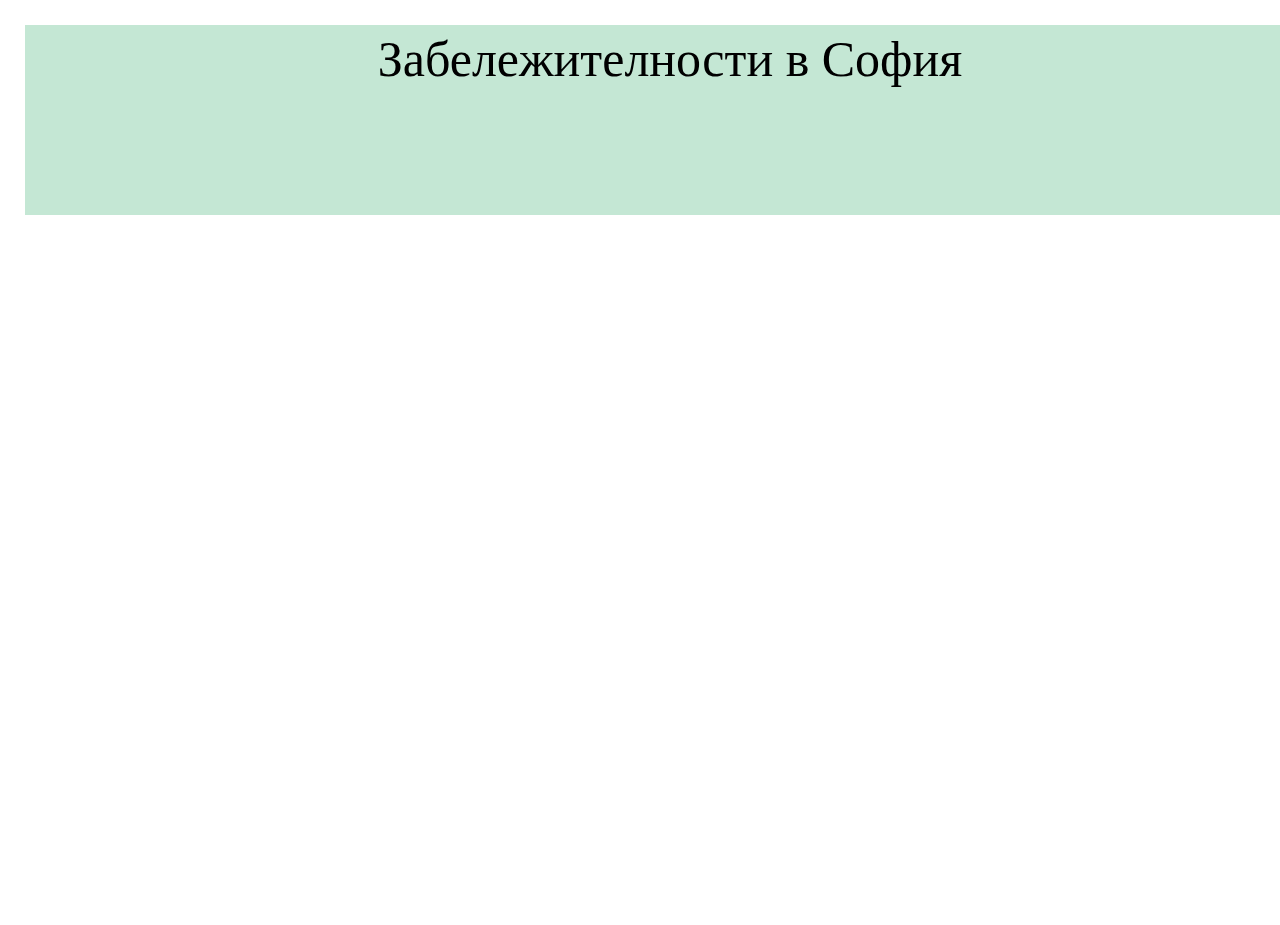
==== ProjectFiles/index.html @ 362e52d9 "nisho ne napraih" ====
<!DOCTYPE html>
<html>
<head>
    <style type="text/css">
        *
        {
            padding: 5px;
            margin: 5px;
        }

        html, body
        {
            height: 100%;
            width: 100%;
        }

		#head
		{
			
		}

        #title
        {
			height: 20%;
			width: 100%;
            background-color: #C4E7D4;
            text-align: center;
			font-family: Georgia, "Times New Roman", Times, serif;
			font-size: 50px;
        }
    </style>
</head>

<body>
    <p ID="title"> Забележителности в София </p>

</body>



<footer>
</footer>




</html>
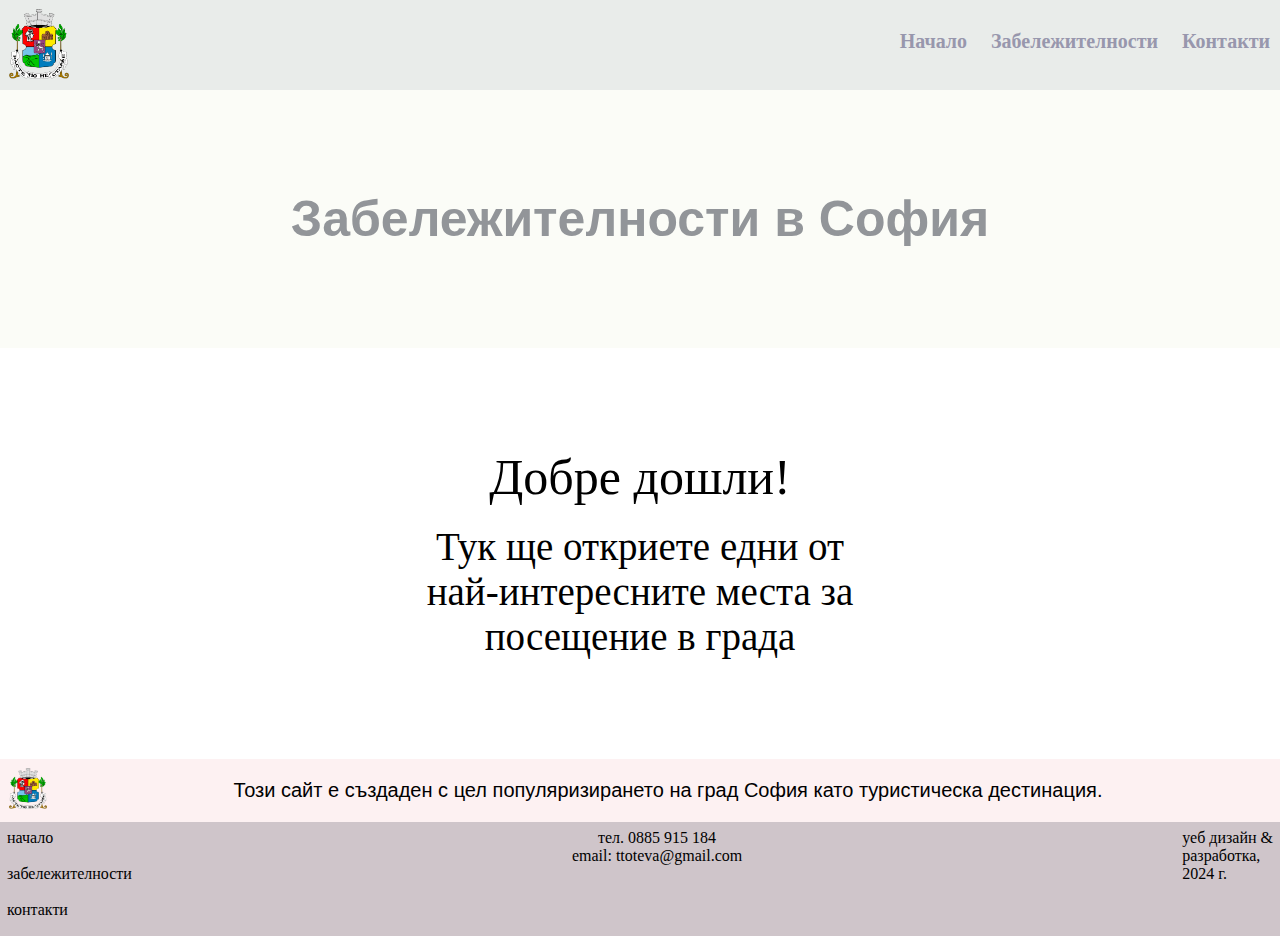
==== commit ed29ee4d: "index page ready" ====
--- a/ProjectFiles/index.html
+++ b/ProjectFiles/index.html
@@ -1,44 +1,69 @@
 <!DOCTYPE html>
+
 <html>
 <head>
-    <style type="text/css">
-        *
-        {
-            padding: 5px;
-            margin: 5px;
-        }
+    <link rel = "stylesheet" href = "index_style.css">
 
-        html, body
-        {
-            height: 100%;
-            width: 100%;
-        }
+    <div ID = "header"> 
+        <div ID="logo">
+            <img height = 70px width = 60px src = "images\sofia logo.png">
+        </div>
+        <div class = "info">
+            <h1 class = "info-text" href=""> Начало </h1>
+            <h1 class = "info-text" href=""> Забележителности </h1>
+            <h1 class = "info-text" href=""> Контакти </h1>
+        </div>
 
-		#head
-		{
-			
-		}
-
-        #title
-        {
-			height: 20%;
-			width: 100%;
-            background-color: #C4E7D4;
-            text-align: center;
-			font-family: Georgia, "Times New Roman", Times, serif;
-			font-size: 50px;
-        }
-    </style>
+    </div>
 </head>
 
 <body>
-    <p ID="title"> Забележителности в София </p>
+    <div ID="title">
+        <p> Забележителности в София </p>
+    </div>
+
+    <div ID="hello">
+        <p style = "font-size: 50px;"> Добре дошли! <p>
+        <br>
+        <p style = "font-size: 39px"> Тук ще откриете едни от <br> най-интересните места за <br> посещение в града </p>
+
+    </div>
 
 </body>
 
 
 
 <footer>
+    <div class = "upper-footer">
+        <div ID = "logo">
+            <img height = 41px width = 38px src = "images\sofia logo.png">
+        </div>
+        <div ID = "short-text"> 
+            <p style = "font-size: 20px; font-family: sans-serif; float: center"> Този сайт е създаден с цел популяризирането на град София като туристическа дестинация. </p>
+        </div>
+    </div>
+
+    <div class = "lower-footer">
+        <div class = "left">
+            <p href = ""> начало </p>
+            <br>
+            <p href = ""> забележителности </p>
+            <br>
+            <p href = ""> контакти </p>
+        </div>
+
+        <div class = "right">
+            <p> уеб дизайн & <br> разработка, <br> 2024 г.
+        </div>
+        
+        <div class = "center"> 
+            <p> тел. 0885 915 184 </p>
+            <p> email: ttoteva@gmail.com </p>
+        </div>
+        
+
+    </div>
+
 </footer>
 
 
--- a/ProjectFiles/index_style.css
+++ b/ProjectFiles/index_style.css
@@ -0,0 +1,107 @@
+*
+{
+    padding: 0px;
+    margin: 0px;
+}
+
+html, body
+{
+    height: 100%;
+    width: 100%;
+}
+
+
+#title 
+{
+    background-color: #fbfcf7;
+    padding: 100px 0;
+    text-align: center;
+    font-size: 50px;
+    font-weight: bold;
+    font-family: sans-serif;
+    width: 100%;
+    color: #929599;
+}
+
+#header
+{
+    height: 10%;
+    background-color: #e9ecea;
+    width: 100%;
+}
+
+#logo
+{
+    padding: 0px 0;
+    margin: 9px;
+    text-align: center;
+    float: left;
+    display: block;
+}
+
+.info
+{
+    float: right;
+    text-align: center;
+    height: 100%;
+}
+
+.info-text
+{
+    font-size: 20px;
+    color: #9897ad;
+    display: inline-block;
+    padding: 20px 0;
+    margin: 10px;
+    text-align: center;
+}
+
+#hello
+{
+    text-align: center;
+    padding: 100px 0; 
+    color: black;
+}
+
+.upper-footer
+{
+    padding 70px 0;
+    background-color: #fdf1f2;
+    color: black;
+}
+
+#short-text
+{
+    text-align: center;
+    padding: 20px 0; 
+    color: black;
+}
+
+.lower-footer
+{
+    padding: 7px;
+    height: 100px;
+    background-color: #cfc5ca;
+    color: black;
+}
+
+.left
+{
+    padding: 0px 0;
+    text-align: left;
+    float: left;
+}
+
+.center
+{
+    padding: 0px 0;
+    text-align: center;
+    float: center;
+}
+
+.right
+{
+    padding: 0px 0;
+    text-align: left;
+    float: right;
+}
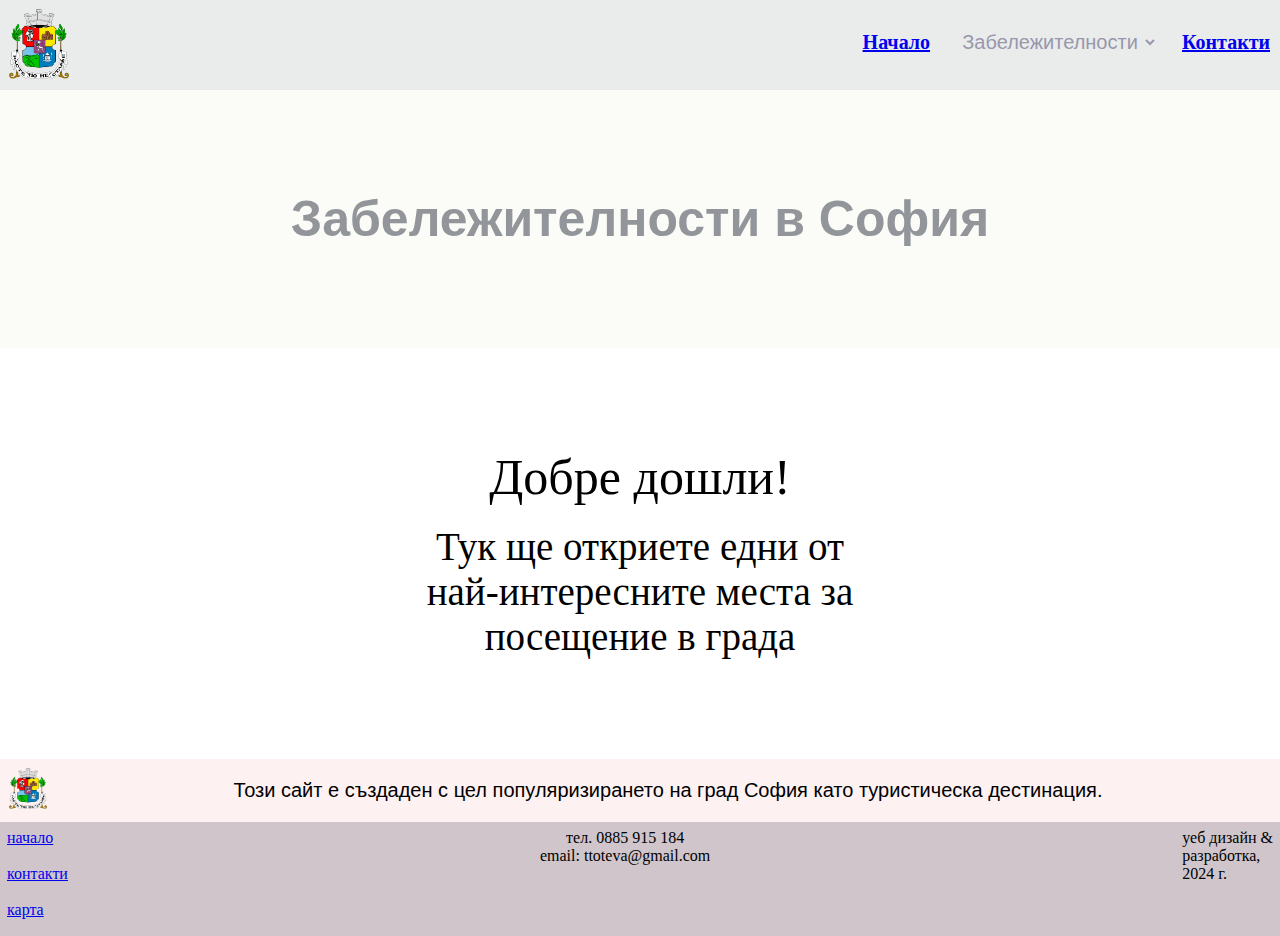
==== commit 75e1df6d: "beta version ready" ====
--- a/ProjectFiles/index.html
+++ b/ProjectFiles/index.html
@@ -9,9 +9,17 @@
             <img height = 70px width = 60px src = "images\sofia logo.png">
         </div>
         <div class = "info">
-            <h1 class = "info-text" href=""> Начало </h1>
-            <h1 class = "info-text" href=""> Забележителности </h1>
-            <h1 class = "info-text" href=""> Контакти </h1>
+            <h1 class = "info-text"> <a  href="index.html"> Начало </a> </h1>
+            <select onchange="window.location=this.options[this.selectedIndex].value" class = "info-text combo">
+                <option value="Забележителности">Забележителности</option>
+                <option value="alexander_nevski.html"> Александър Невски </a> </option>
+                <option value="borisova_gradina.html"> Борисова Градина </a> </option>
+                <option value="lavov_most.html"> Лъвов мост </a> </option>
+                <option value="orlov_most.html"> Орлов Мост </a></option>
+                <option value="naroden_theatre.html"> Народен театър </a></option>
+            </select>
+
+            <h1 class = "info-text"> <a href="contacts.html"> Контакти </a> </h1>
         </div>
 
     </div>
@@ -45,11 +53,11 @@
 
     <div class = "lower-footer">
         <div class = "left">
-            <p href = ""> начало </p>
+            <p> <a href="index.html"> начало </a> </p>
             <br>
-            <p href = ""> забележителности </p>
+            <p> <a href="contacts.html"> контакти </a> </p>
             <br>
-            <p href = ""> контакти </p>
+            <p> <a href="sitemap.html"> карта</a> </p>
         </div>
 
         <div class = "right">
--- a/ProjectFiles/index_style.css
+++ b/ProjectFiles/index_style.css
@@ -54,6 +54,7 @@
     padding: 20px 0;
     margin: 10px;
     text-align: center;
+    border: none;
 }
 
 #hello
@@ -94,9 +95,9 @@
 
 .center
 {
+	margin: auto;
     padding: 0px 0;
     text-align: center;
-    float: center;
 }
 
 .right
@@ -105,3 +106,8 @@
     text-align: left;
     float: right;
 }
+
+.combo
+{
+    background-color: #e9ecea;
+}
